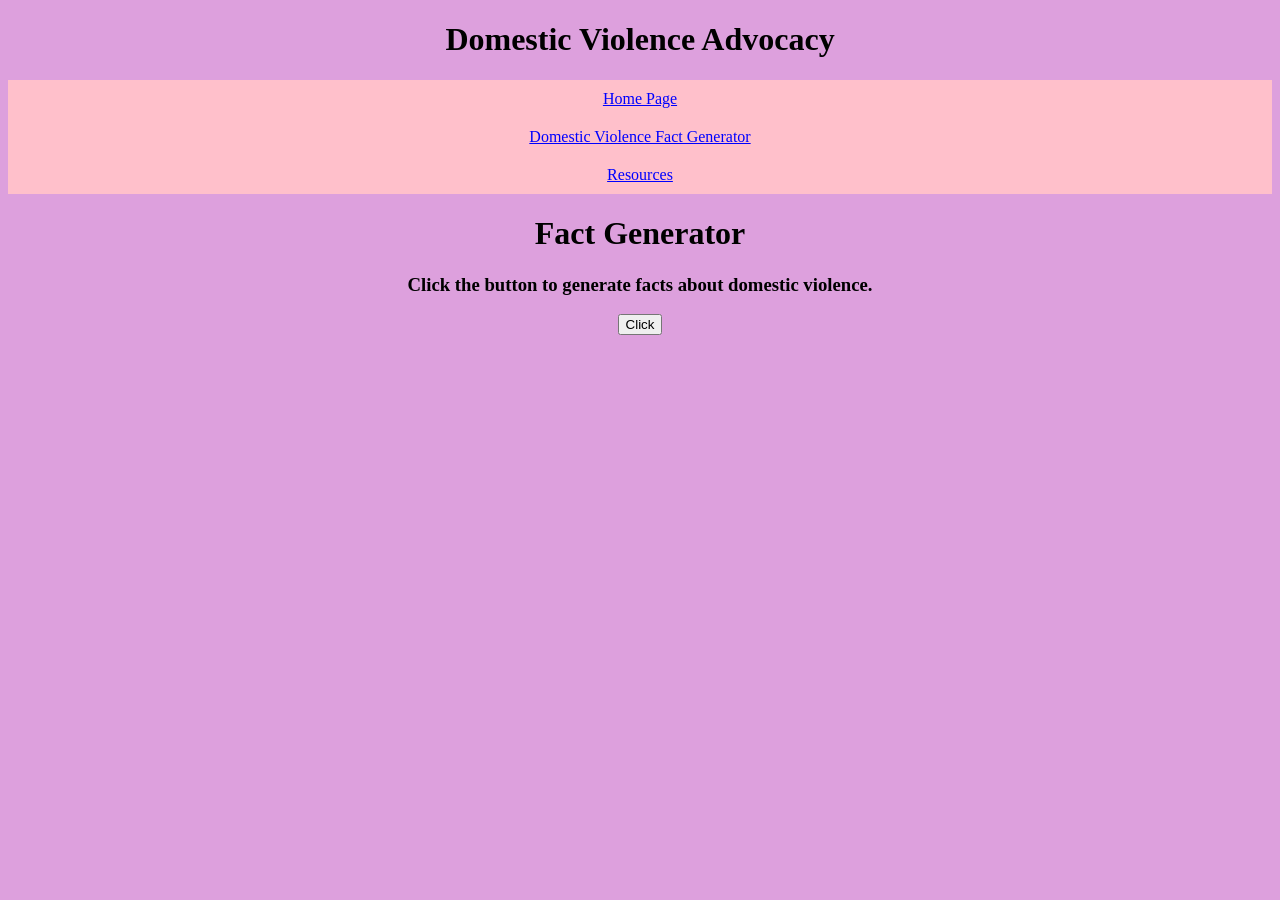
==== generator.html @ 34d635e6 "Finished fact generator and most of home page" ====
<!DOCTYPE html>
<html>
<head>
    <link href="style.css" rel="stylesheet">
</head>
<body>
    <h1>Domestic Violence Advocacy</h1>
    <nav> <!--Navigation bar-->
        <ul>
            <li><a href="index.html">Home Page</a></li>
            <li><a href="generator.html">Domestic Violence Fact Generator</a></li>
            <li><a href="resources.html">Resources</a></li>
        </ul>
    </nav>
    <main>
        <h1>Fact Generator</h1>
        <h3>Click the button to generate facts about domestic violence.</h3>
        <button id="generator">Click</button>
        <h4 id="fact"></h4>
    </main>
    <script src="script.js"></script>
</body>
</html>
---- style.css ----
body {
    text-align: center;
    background: plum;
}

/* Creates background for nav bar buttons */
ul {
    list-style-type: none;
    margin-left: 0;
    padding: 0;
    overflow: hidden;
    background-color: pink;
}

/* Creates button for nav bar and widens it */
ul li a {
    display: block;
    color: blue;
    padding: 10px 120px;
}
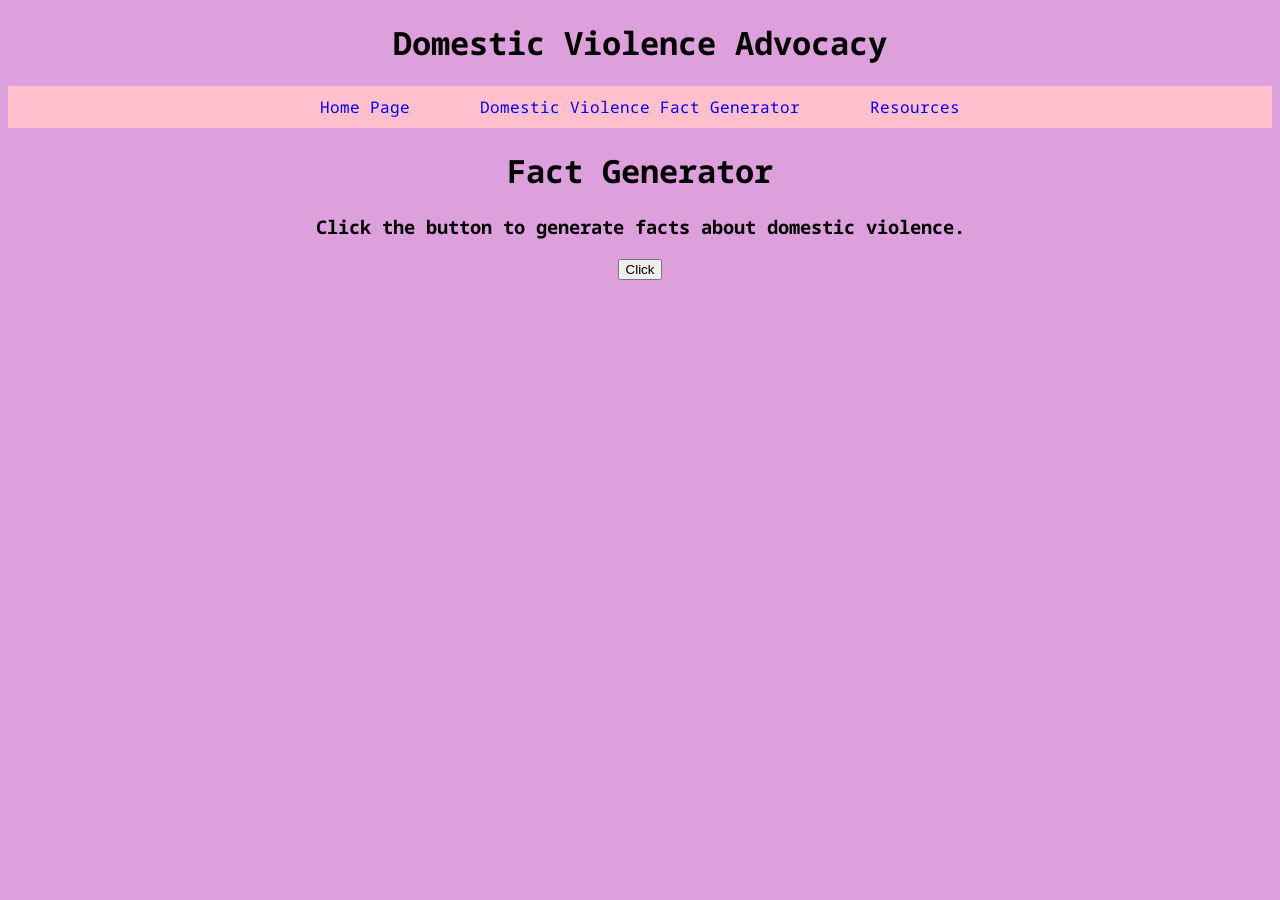
==== commit 917f6b96: "Added custom font from Google Fonts" ====
--- a/generator.html
+++ b/generator.html
@@ -2,8 +2,14 @@
 <html>
 <head>
     <link href="style.css" rel="stylesheet">
+    <link rel="preconnect" href="https://fonts.googleapis.com">
+    <link rel="preconnect" href="https://fonts.gstatic.com" crossorigin>
+    <link href="https://fonts.googleapis.com/css2?family=Kaushan+Script&display=swap" rel="stylesheet">
+    <link href="https://fonts.googleapis.com/css2?family=Noto+Sans+Mono:wght@100..900&display=swap" rel="stylesheet">
+
 </head>
 <body>
+    <!--Title-->
     <h1>Domestic Violence Advocacy</h1>
     <nav> <!--Navigation bar-->
         <ul>
--- a/style.css
+++ b/style.css
@@ -1,20 +1,55 @@
+/* Fonts */
+.kaushan-script-regular {
+  font-family: "Kaushan Script";
+  font-weight: 400;
+  font-style: normal;
+}
+
+.noto-sans-mono-para {
+  font-family: "Noto Sans Mono", monospace;
+  font-optical-sizing: auto;
+  font-weight: 100;
+  font-style: normal;
+  font-variation-settings:
+    "wdth" 100;
+}
+
 body {
     text-align: center;
     background: plum;
+    font-family: "Noto Sans Mono";
 }
 
 /* Creates background for nav bar buttons */
 ul {
     list-style-type: none;
-    margin-left: 0;
+    margin: 0;
     padding: 0;
     overflow: hidden;
     background-color: pink;
+}
+
+ul li {
+    display: inline-block;
 }
 
 /* Creates button for nav bar and widens it */
 ul li a {
     display: block;
     color: blue;
-    padding: 10px 120px;
-}+    padding: 10px 30px;
+    text-decoration: 0; /* So there's no underline on the text */
+}
+
+ul li a:hover {
+    background-color: rgb(212, 54, 107);
+    color: white;
+}
+
+/* Makes the text not run to the edges of the screen */
+.para {
+    padding-left: 100px;
+    padding-right: 100px;
+}
+
+
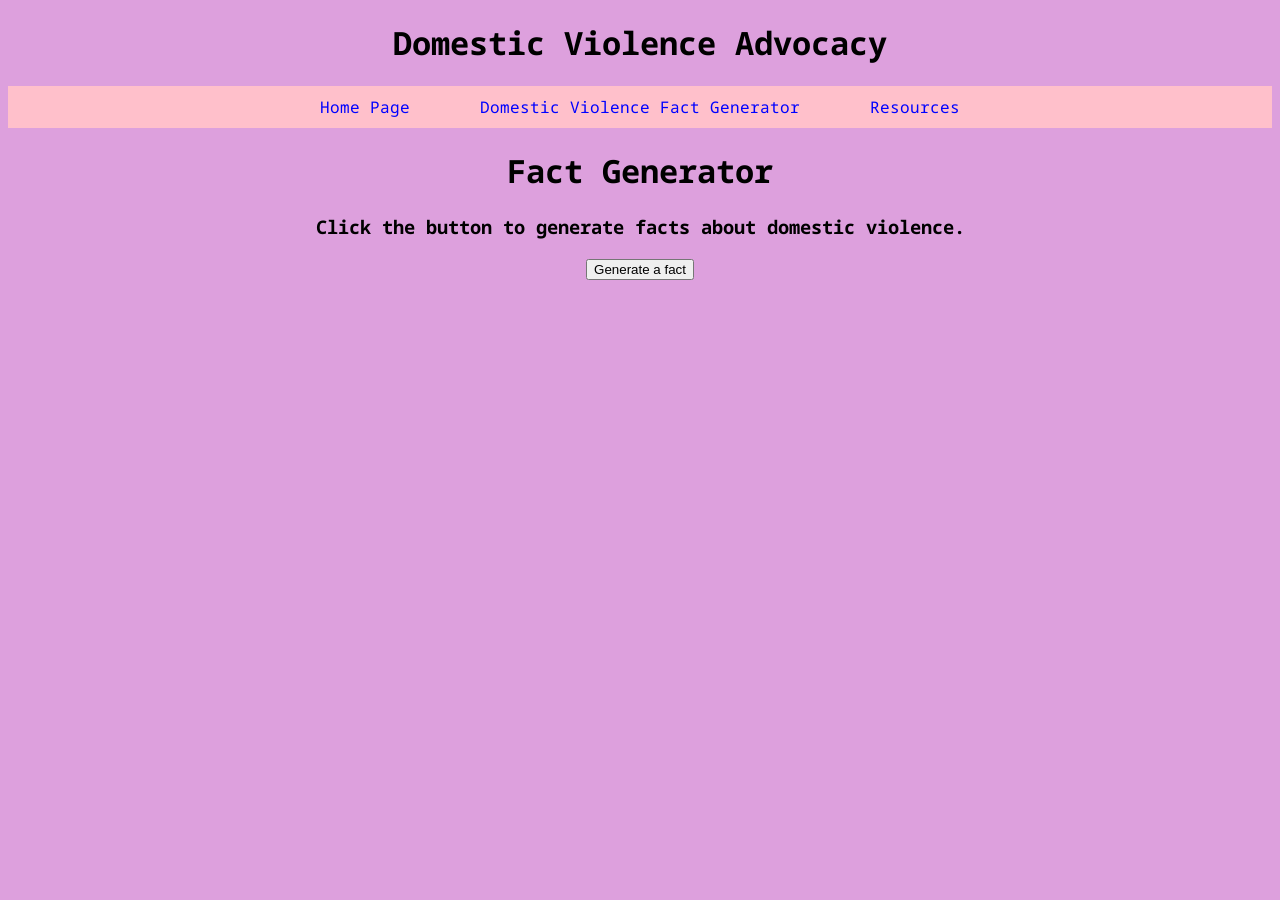
==== commit 28d509d1: "Updated README.md" ====
--- a/generator.html
+++ b/generator.html
@@ -21,7 +21,7 @@
     <main>
         <h1>Fact Generator</h1>
         <h3>Click the button to generate facts about domestic violence.</h3>
-        <button id="generator">Click</button>
+        <button id="generator">Generate a fact</button>
         <h4 id="fact"></h4>
     </main>
     <script src="script.js"></script>
--- a/style.css
+++ b/style.css
@@ -48,8 +48,55 @@
 
 /* Makes the text not run to the edges of the screen */
 .para {
-    padding-left: 100px;
-    padding-right: 100px;
+    padding-left: 50px;
+    padding-right: 50px;
+    padding-top: 10px;
+    padding-bottom: 10px;
+    border-style: solid;
+    border-color: rgb(239, 34, 239);
+    border-width: 5px;
+    background-color: rgb(239, 34, 239);
+    width: 800px;
+    margin: auto;
+    margin-top: 10px;
+    margin-bottom: 20px;
+    border-radius: 10px;
 }
 
+/* Adds purple background to facts and removes line when button not clicked */
+#fact {
+    display: none;
+    border-style: solid;
+    border-color: rgb(239, 34, 239);
+    background-color: rgb(239, 34, 239);
+    border-width: 5px;
+    border-radius: 10px;
+    width: 500px;
+    margin: auto;
+    margin-top: 15px;
+}
 
+/* Shows fact when button is clicked */
+#fact.show {
+    display: block;
+}
+
+/* Made images the same size and next to each other */
+.dv-images {
+    width: 350px;
+    height: 250px;
+    object-fit: cover;
+    margin: 10px;
+    border-radius: 10px;
+    border-color: purple;
+    border-style: solid;
+    border-width: 5px;
+}
+
+.resources-images {
+    margin: 5px;
+    border-color: purple;
+    border-style: solid;
+    border-width: 5px;
+    border-radius: 5px;
+}
